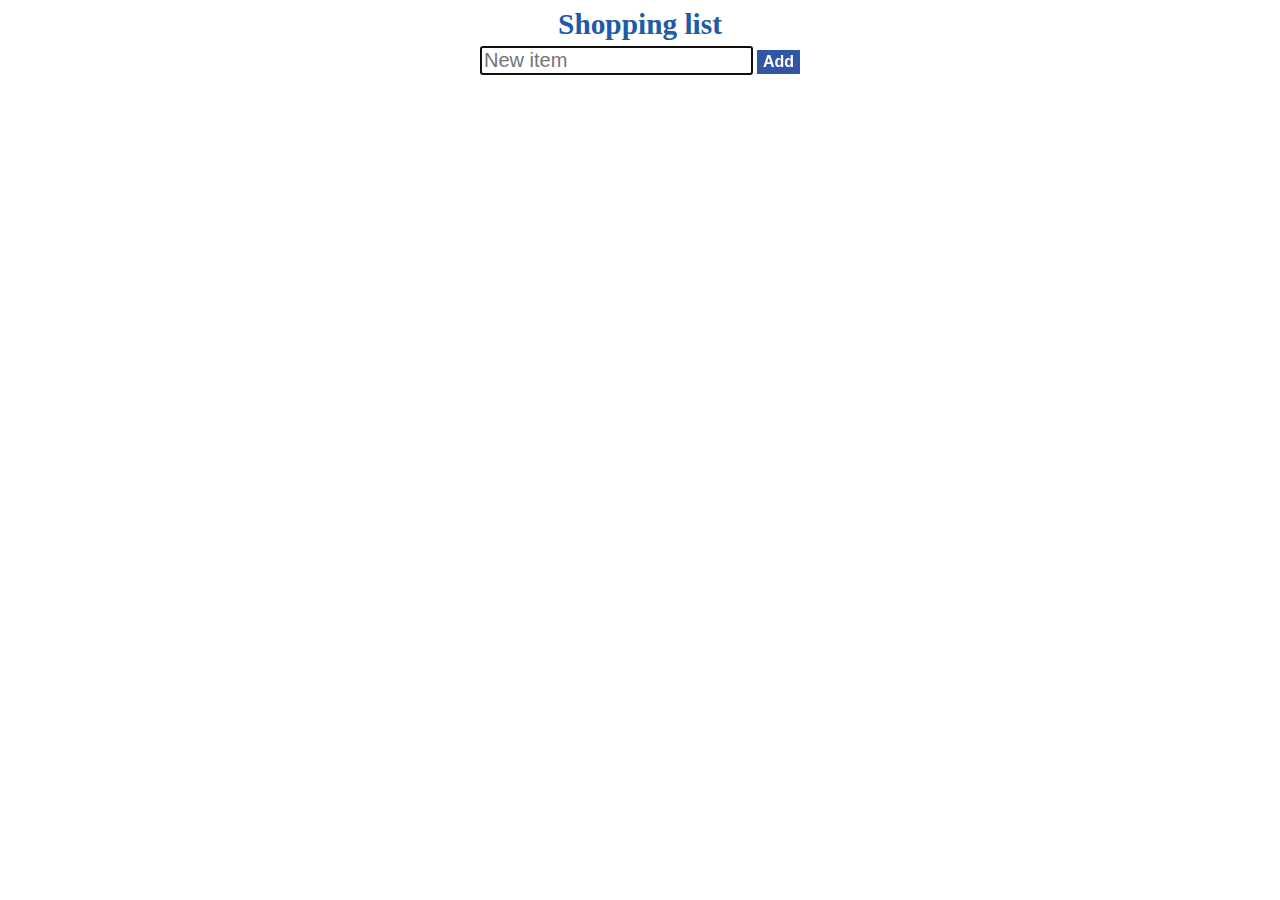
==== web-app/src/main/webapp/shopping-list.html @ 8a0a4393 "Add prototype to web app" ====
<!DOCTYPE html>
<html>
<head>
    <meta charset="UTF-8">
    <meta name="viewport" content="width=device-width,initial-scale=1">
    <title>Shopping List</title>
    <link rel="stylesheet" href="shopping-list.css">
</head>
<body>
    <div class="main">
        <div id="shoppingList" class="mainDiv maxWidth">
            <h2>Shopping list</h3>
            <input id="prod" placeholder="New item"></input>
            <button id="add">Add</button>
            <div id="list" class="shoppingListList">
            </div>
        </div>
        <div id="selectProduct" class="mainDiv">
            <h2>Select the product</h3>
            <button id="cancelSelection">Return to Shopping List</button>
            <div id="products" class="selectProductList"></div>
        </div>
    </div>

    <script src="jquery.min.js"></script>
    <script src="shopping-list.js"></script>

</body>
</html>
---- web-app/src/main/webapp/shopping-list.css ----
#selectProduct {
  display: none;
}


/*
centralize div
*/


/*
.maxWidth{
    width: 300px;
}
*/

.main {
  width: 100%;
  text-align: center;
}

.shoppingListItem,
.selectProductItem {
  text-align: left;
  width: 300px;
  background-color: #bbd7f2;
  margin-top: 5px !important;
  margin-bottom: 5px !important;
}

.shoppingListList,
.selectProductList {
  margin: 0 auto;
  margin-top: 10px;
  width: 300px;
  text-align: center;
}

span {
  margin-left: 5px;
  margin-right: 5px;
  font-size: 15pt;
  color: #205BA8;
}

.border {
  border-radius: 5px;
  border: solid 1px transparent;
  margin: 2px
}

.remove-button {
  float: right;
  color: #ff4d4d;
  vertical-align: top;
  margin: 1px !important;
  background-color: transparent;
  font-weight: bold;
}

.price-button {
  vertical-align: top;
  margin: 1px !important;
  font-weight: bold;
}

.item {
  font-style: italic;
}

.price {
  font-size: 17pt;
  color: #f44545;
}

.place {
  font-size: 12pt;
  color: green;
}

.product {
  font-size: 13pt;
  color: #205BA8;
}

input {
  font-size: 15pt;
}

h2 {
  margin: auto;
  margin-bottom: 5px;
  font-size: 22pt;
  color: #205BA8;
}

button {
  min-width: 24px;
  min-height: 24px;
  color: white;
  border-color: #3156A3;
  background-color: #3156A3;
  font-weight: bold;
  font-family: sans-serif;
  border: 0px solid #FFF;
  font-size: 12pt;
  cursor: pointer;
  margin-top: 2px;
  margin-bottom: 2px;
}
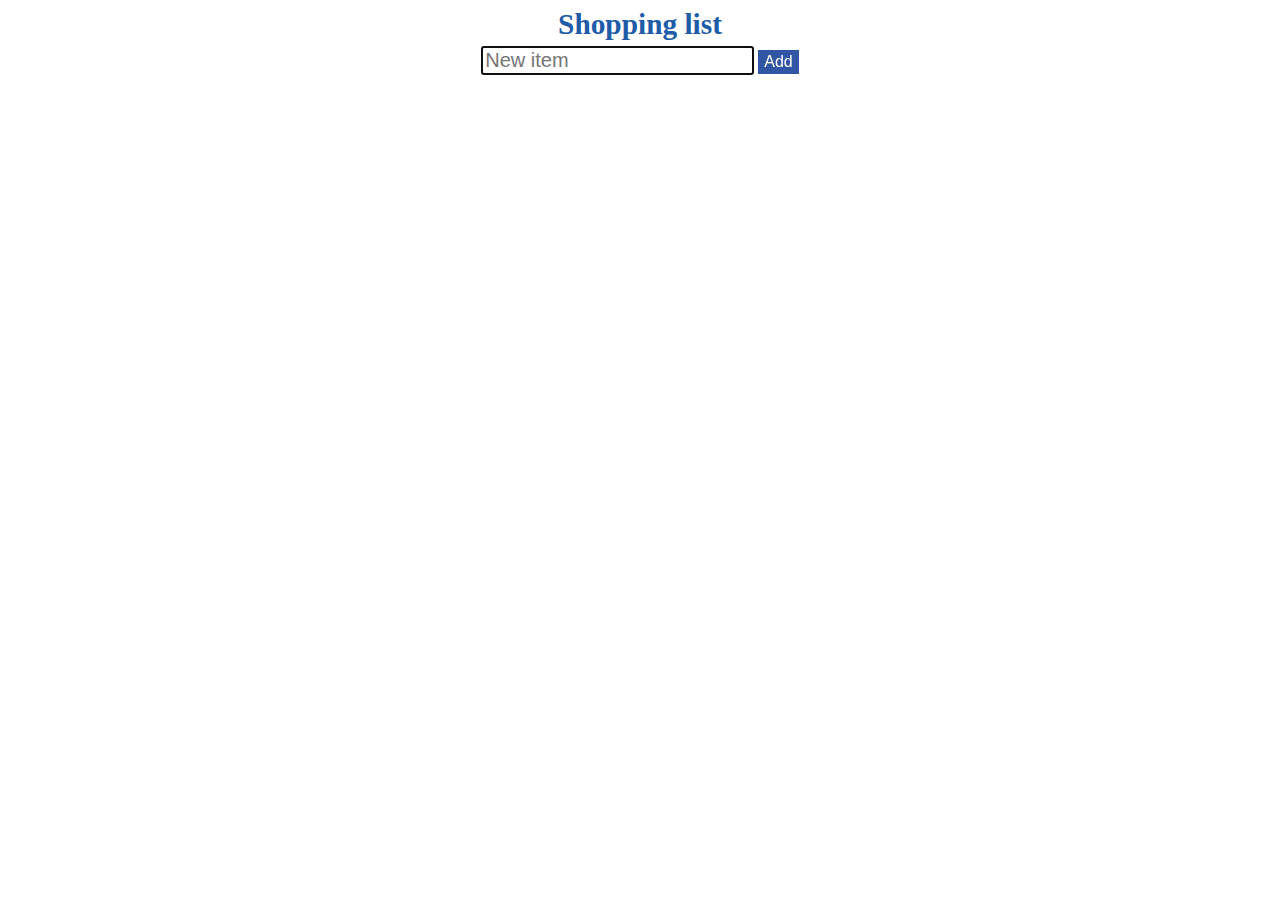
==== commit d84279ba: "Merge pull request #7 from titomilton/ProductsJSON" ====
--- a/web-app/src/main/webapp/shopping-list.html
+++ b/web-app/src/main/webapp/shopping-list.html
@@ -1,29 +1,43 @@
-<!DOCTYPE html>
 <html>
+
 <head>
-    <meta charset="UTF-8">
-    <meta name="viewport" content="width=device-width,initial-scale=1">
-    <title>Shopping List</title>
-    <link rel="stylesheet" href="shopping-list.css">
+  <meta charset="UTF-8">
+  <meta name="viewport" content="width=device-width,initial-scale=1">
+  <title>Shopping List</title>
+  <link rel="stylesheet" href="main.css">
 </head>
+
 <body>
-    <div class="main">
-        <div id="shoppingList" class="mainDiv maxWidth">
-            <h2>Shopping list</h3>
+  <div class="main">
+    <div id="shoppingList" class="mainDiv maxWidth">
+      <h1>Shopping list</h1>
             <input id="prod" placeholder="New item"></input>
             <button id="add">Add</button>
             <div id="list" class="shoppingListList">
             </div>
         </div>
-        <div id="selectProduct" class="mainDiv">
-            <h2>Select the product</h3>
-            <button id="cancelSelection">Return to Shopping List</button>
-            <div id="products" class="selectProductList"></div>
-        </div>
     </div>
+  <script>
 
-    <script src="jquery.min.js"></script>
-    <script src="shopping-list.js"></script>
+    // TODO put the snippet below in the js file
+
+    var search, params, idItem, itemsList;
+
+    if (window.location.search) {
+      search = window.location.search.substring(1);
+      params = JSON.parse('{"' + decodeURIComponent(search)
+        .replace(/"/g, '\\"')
+        .replace(/&/g, '","')
+        .replace(/[+]/g," ")
+        .replace(/=/g, '":"') + '"}');
+      var a = "\"";
+      itemsList = params.itemsList;
+    }
+
+  </script>
+
+  <script src="jquery.min.js"></script>
+  <script src="shopping-list.js"></script>
 
 </body>
 </html>
--- a/web-app/src/main/webapp/main.css
+++ b/web-app/src/main/webapp/main.css
@@ -0,0 +1,104 @@
+
+.main {
+  width: 100%;
+  text-align: center;
+}
+
+.shoppingListItem,
+.selectProductItem {
+  text-align: left;
+  width: 300px;
+  background-color: #bbd7f2;
+  margin-top: 5px !important;
+  margin-bottom: 5px !important;
+}
+
+.shoppingListList,
+.selectProductList {
+  margin: 0 auto;
+  margin-top: 10px;
+  width: 300px;
+  text-align: center;
+}
+
+span {
+  margin-left: 5px;
+  margin-right: 5px;
+  font-size: 15pt;
+  color: #205BA8;
+}
+
+.border {
+  border-radius: 5px;
+  border: solid 1px transparent;
+  margin: 2px
+}
+
+.remove-button {
+  float: right;
+  color: #ff4d4d;
+  vertical-align: top;
+  margin: 1px !important;
+  background-color: transparent;
+}
+
+.price-button {
+  vertical-align: top;
+  margin: 1px !important;
+}
+
+.select-button {
+  vertical-align: top;
+}
+
+.item {
+  font-style: italic;
+}
+
+.price {
+  font-size: 17pt;
+  color: #f44545;
+}
+
+.place {
+  font-size: 12pt;
+  color: green;
+}
+
+.product {
+  font-size: 13pt;
+  color: #205BA8;
+}
+
+input {
+  font-size: 15pt;
+}
+
+h1 {
+  margin: auto;
+  margin-bottom: 5px;
+  font-size: 22pt;
+  color: #205BA8;
+}
+
+h2 {
+  margin: auto;
+  margin-bottom: 5px;
+  font-size: 18pt;
+  color: #205BA8;
+}
+
+button {
+  min-width: 24px;
+  min-height: 24px;
+  color: white;
+  border-color: #3156A3;
+  background-color: #3156A3;
+
+  font-family: sans-serif;
+  border: 0px solid #FFF;
+  font-size: 12pt;
+  cursor: pointer;
+  margin-top: 2px;
+  margin-bottom: 2px;
+}
